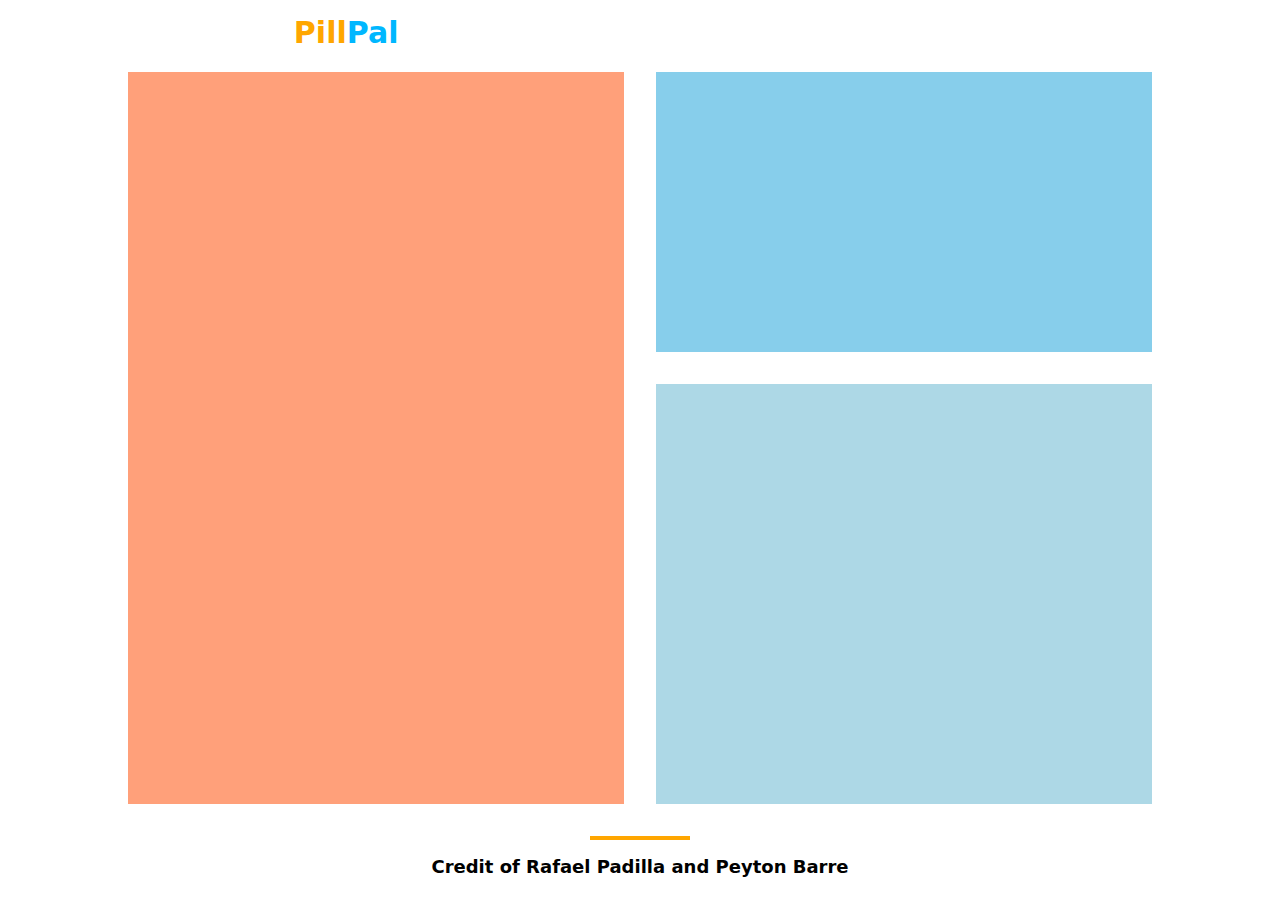
==== dashboard.html @ 1444d01f "layout elements" ====
<!DOCTYPE html>

<html lang="en">

<head>
    <meta charset="UTF-8">
    <meta http-equiv="X-UA-Compatible" content="IE=edge">
    <meta name="viewport" content="width=device-width, initial-scale=1.0">
    <title>hackathon!</title>
    <link rel="stylesheet" href="./style/style.css">
    <link rel="stylesheet" href="./style/dashboard.css">
    <script src="./scripts/script.js" defer></script>
</head>

<body>
    <nav>
        <a href="./index.html">
            <h1><span class="orange">Pill</span><span class="blue">Pal</span></h1>
        </a>
        <ul>
            <!--<li><a href="./index.html">Home</a></li>-->
        </ul>
    </nav>
    <main>
        <div class="content">
            <div class="schedule"></div>
            <div class="care-messages"></div>
            <div class="prescriptions"></div>
        </div>
    </main>
    <footer>
        <div class="footer-line"></div>
        <p><strong>Credit of Rafael Padilla and Peyton Barre</strong></p>
    </footer>
</body>

</html>
---- style/style.css ----
:root {
    --primary: white; /*464646*/
    --secondary: #bbbbbb;
    --accent: #ffa600;
    --text-color: black;
    --border-color: #888888;
}

* {
    padding: 0;
    margin: 0;
    box-sizing: border-box;
}

body {
    font-family: system-ui, -apple-system, BlinkMacSystemFont, 'Segoe UI', Roboto, Oxygen, Ubuntu, Cantarell, 'Open Sans', 'Helvetica Neue', sans-serif;
    height: 100vh;
    font-size: 18px;
    display: flex;
    flex-direction: column;
    color: var(--text-color);
    
    /* if we wanna do a background image instead
    background-image: url(../assets/al1.jpg);
    background-repeat: no-repeat;
    background-size: cover;
    */
}

img {
    display: block;
}

ul, ol {
    list-style: none;
    height: auto;
    display: flex;
    align-items: center;
}

a {
    color: var(--text-color);
    text-decoration: none;
}

h1 {
    font-size: 30px;
}

.flex-row {
    display: flex;
}

nav ul {
    display: flex;
    gap: 16px;
}

nav ul li {
    font-weight: 800;
    transition: all 0.1s;
}

nav ul li:hover {
    border-bottom: var(--accent) solid 4px;
}

nav {
    background-color: var(--primary);
    flex: 0 0 4rem;
    display: flex;
    justify-content: space-around;
    align-items: center;
}

.orange {
    color: #ffa600;
}

.blue {
    color: #00b7ff;
}

main {
    display: flex;
    flex-direction: column;
    align-items: center;
    padding-top: 32px;
    background-color: var(--primary);
    flex: 1;
    padding-bottom: 32px;
}

.section-line {
    background-color: var(--secondary);
    width: 120px;
    height: 2px;
    margin: 2px auto 8px;
}

footer {
    background-color: var(--primary);
    flex: 0 0 4rem;
    display: flex;
    flex-direction: column;
    justify-content: top;
    align-items: center;
}

.footer-line {
    background-color: var(--accent);
    width: 100px;
    height: 4px;
    margin-bottom: 1rem;
}

/*table styling*/
td,
th {
    padding: 10px 20px;
    border-left: 1px solid #5d5d5d;
}

th {
    border: 1px solid #3d3d3d;
}

table {
    margin: 16px auto 0;
    border-collapse: collapse;
    border: 2px solid #030303;
    letter-spacing: 1px;
    font-size: 0.8rem;
}

th {
    background-color: #4f4f4f;
}

td {
    text-align: center;
}

tr:nth-child(odd) td {
    background-color: #8d8d8d;
}

tr:nth-child(even) td {
    background-color: #797979;
}

caption {
    padding: 10px;
    font-weight: 700;
}
---- style/dashboard.css ----
main {
    padding: 8px min(10vw, 200px) 32px;
}

.content {
    width: 100%;
    height: 100%;
    display: grid;
    grid-template-columns: 1fr 1fr;
    grid-template-rows: 2fr 3fr;
    gap: 32px;
}

.schedule {
    background-color: lightsalmon;
    grid-row: 1/-1;
}

.care-messages {
    background-color: skyblue;
}

.prescriptions {
    background-color: lightblue;
}
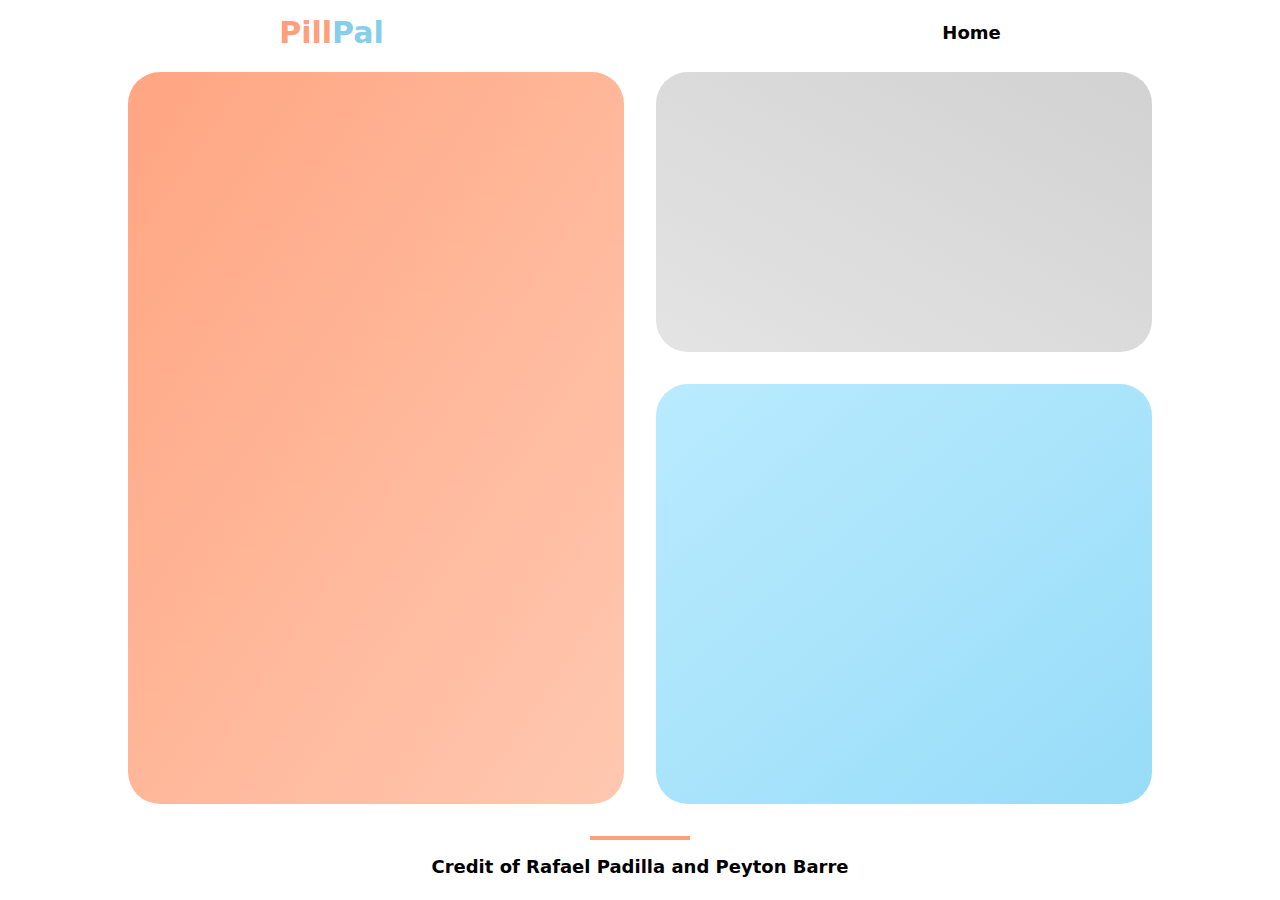
==== commit 275ad318: "add gradients" ====
--- a/dashboard.html
+++ b/dashboard.html
@@ -18,7 +18,7 @@
             <h1><span class="orange">Pill</span><span class="blue">Pal</span></h1>
         </a>
         <ul>
-            <!--<li><a href="./index.html">Home</a></li>-->
+            <li><a href="./index.html">Home</a></li>
         </ul>
     </nav>
     <main>
--- a/style/style.css
+++ b/style/style.css
@@ -1,7 +1,7 @@
 :root {
     --primary: white; /*464646*/
     --secondary: #bbbbbb;
-    --accent: #ffa600;
+    --accent: lightsalmon;
     --text-color: black;
     --border-color: #888888;
 }
@@ -74,11 +74,11 @@
 }
 
 .orange {
-    color: #ffa600;
+    color: lightsalmon;
 }
 
 .blue {
-    color: #00b7ff;
+    color: skyblue;
 }
 
 main {
--- a/style/dashboard.css
+++ b/style/dashboard.css
@@ -12,14 +12,21 @@
 }
 
 .schedule {
+    background-image: linear-gradient(to right bottom, #ffa582, #ffae8d, #ffb799, #ffbfa5, #ffc8b1);
     background-color: lightsalmon;
     grid-row: 1/-1;
+    border-radius: 32px;
 }
 
 .care-messages {
-    background-color: skyblue;
+    background-image: linear-gradient(to right top, #e4e4e4, #dfdfdf, #dbdbdb, #d6d6d6, #d2d2d2);
+    background-color: #ededed;
+    border-radius: 32px;
 }
 
 .prescriptions {
-    background-color: lightblue;
-}+    background-image: linear-gradient(to left top, #97dcf8, #a0e0fa, #a9e4fb, #b1e7fd, #baebff);
+    background-color: skyblue;
+    border-radius: 32px;
+}
+
